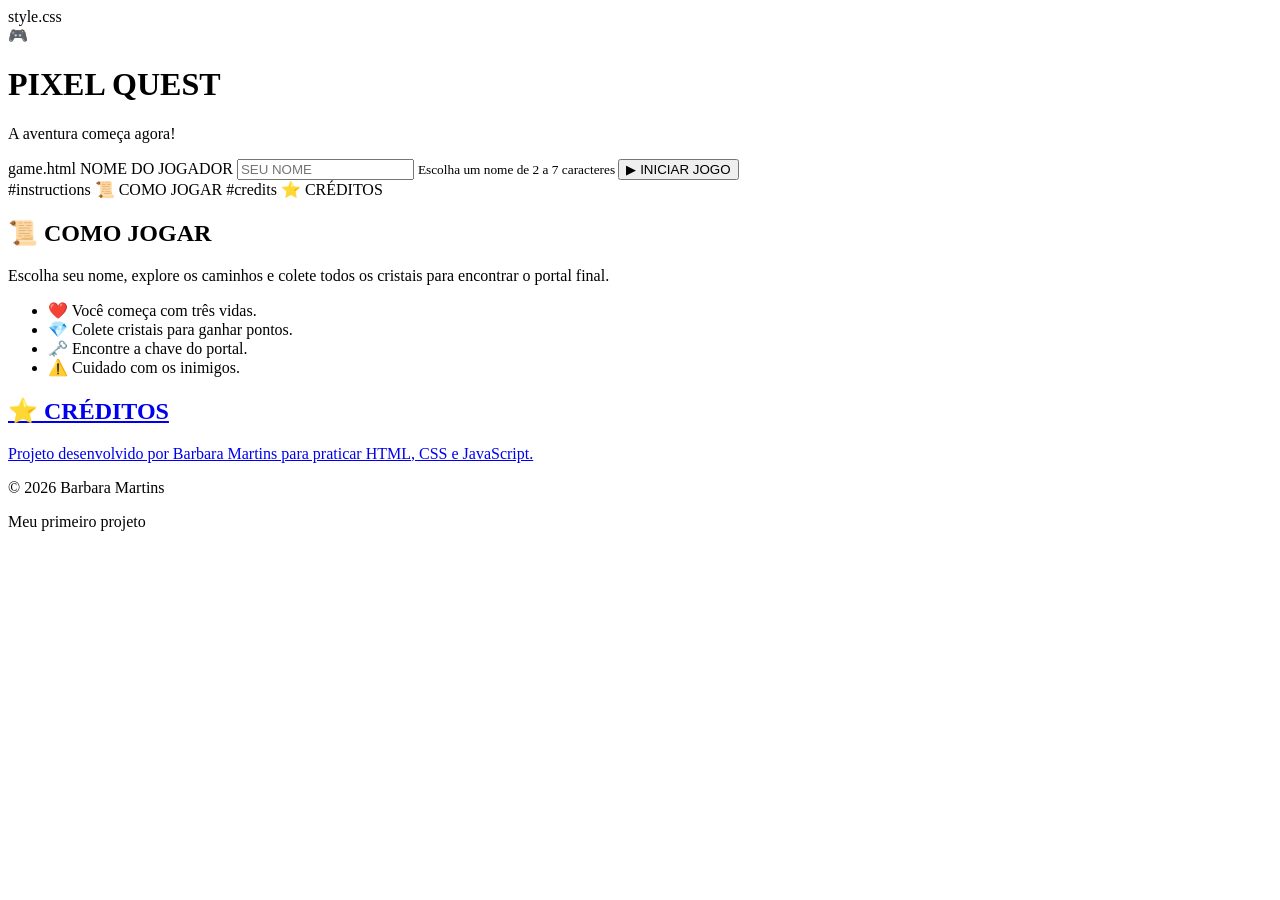
==== index.html @ 779dc49f "create retro game menu" ====
<!DOCTYPE html>
<html lang="pt-BR">

<head>
    <meta charset="UTF-8">

    <meta
        name="viewport"
        content="width=device-width, initial-scale=1.0"
    >

    <title>Pixel Quest</title>

    <!-- Conecta o HTML ao arquivo de estilos -->
    style.css
</head>

<body>

    <main class="game-menu">

        <!-- Nome e identidade do jogo -->
        <header class="game-header">
            <div class="game-icon">🎮</div>

            <h1>PIXEL QUEST</h1>

            <p class="subtitle">
                A aventura começa agora!
            </p>
        </header>

        <!-- Formulário do jogador -->
        game.html

            <label for="username">
                NOME DO JOGADOR
            </label>

            <input
                type="text"
                id="username"
                name="username"
                maxlength="7"
                minlength="2"
                placeholder="SEU NOME"
                autocomplete="off"
                required
            >

            <small>
                Escolha um nome de 2 a 7 caracteres
            </small>

            <button type="submit" class="menu-button start-button">
                ▶ INICIAR JOGO
            </button>

        </form>

        <!-- Outros botões do menu -->
        <nav class="menu-options">

            #instructions
                📜 COMO JOGAR
            </a>

            #credits
                ⭐ CRÉDITOS
            </a>

        </nav>

        <!-- Instruções -->
        <section class="information-box" id="instructions">

            <h2>📜 COMO JOGAR</h2>

            <p>
                Escolha seu nome, explore os caminhos e colete
                todos os cristais para encontrar o portal final.
            </p>

            <ul>
                <li>❤️ Você começa com três vidas.</li>
                <li>💎 Colete cristais para ganhar pontos.</li>
                <li>🗝️ Encontre a chave do portal.</li>
                <li>⚠️ Cuidado com os inimigos.</li>
            </ul>

            <a href="#" class="close-button      </a>

        </section>

        <!-- Créditos -->
        <section class="information-box" id="credits">

            <h2>⭐ CRÉDITOS</h2>

            <p>
                Projeto desenvolvido por Barbara Martins
                para praticar HTML, CSS e JavaScript.
            </p>

            <a                FECHAR
            </a>

        </section>

        <footer>
            <p>© 2026 Barbara Martins</p>
            <p>Meu primeiro projeto</p>
        </footer>

    </main>

</body>

</html>
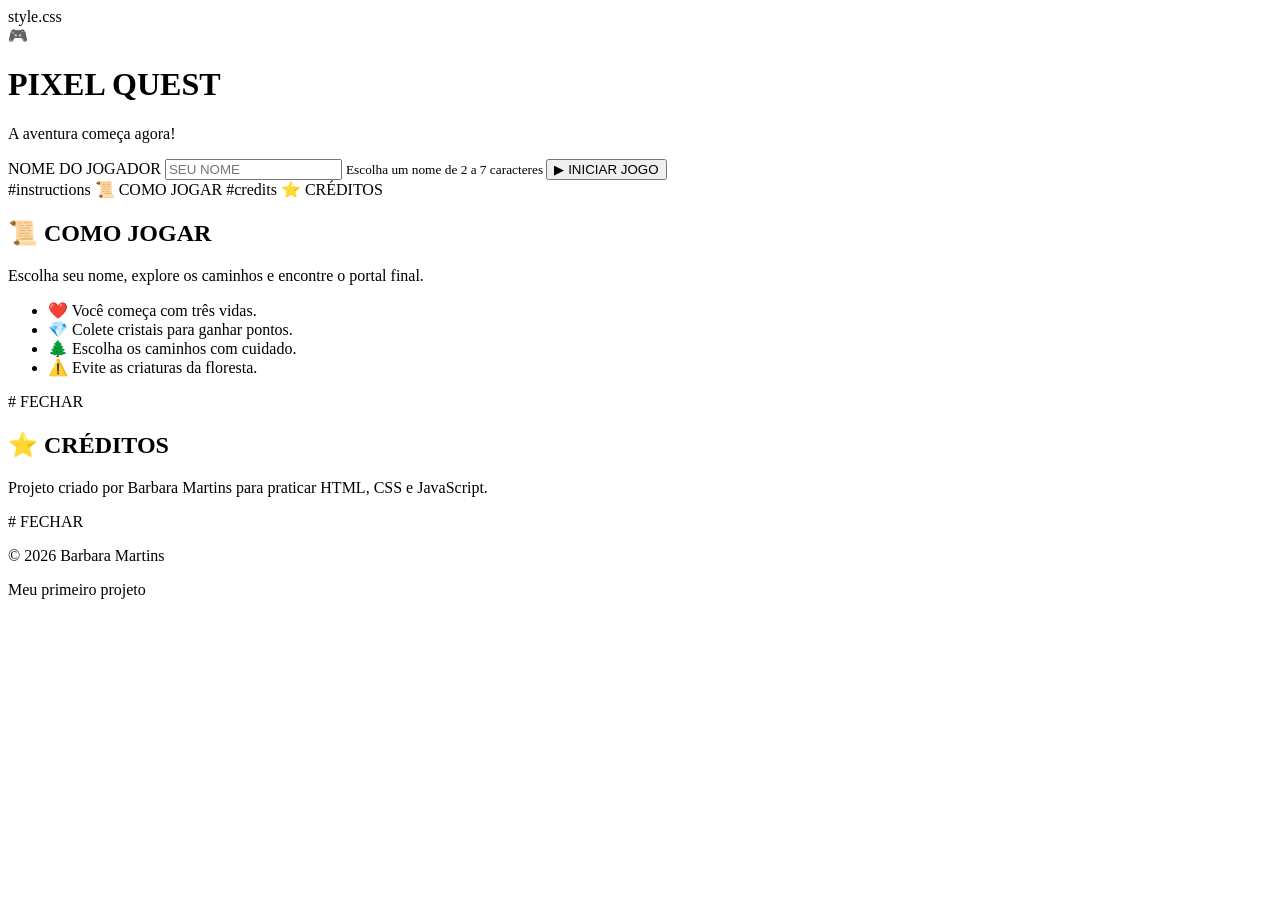
==== commit 30d8ba79: "Update initial game menu" ====
--- a/index.html
+++ b/index.html
@@ -1,6 +1,5 @@
 <!DOCTYPE html>
 <html lang="pt-BR">
-
 <head>
     <meta charset="UTF-8">
 
@@ -11,15 +10,13 @@
 
     <title>Pixel Quest</title>
 
-    <!-- Conecta o HTML ao arquivo de estilos -->
     style.css
 </head>
 
-<body>
+<body class="menu-page">
 
     <main class="game-menu">
 
-        <!-- Nome e identidade do jogo -->
         <header class="game-header">
             <div class="game-icon">🎮</div>
 
@@ -30,9 +27,11 @@
             </p>
         </header>
 
-        <!-- Formulário do jogador -->
-        game.html
-
+        <form
+            class="player-form"
+            action="game.html"
+            method="get"
+        >
             <label for="username">
                 NOME DO JOGADOR
             </label>
@@ -41,8 +40,8 @@
                 type="text"
                 id="username"
                 name="username"
+                minlength="2"
                 maxlength="7"
-                minlength="2"
                 placeholder="SEU NOME"
                 autocomplete="off"
                 required
@@ -52,15 +51,15 @@
                 Escolha um nome de 2 a 7 caracteres
             </small>
 
-            <button type="submit" class="menu-button start-button">
+            <button
+                type="submit"
+                class="menu-button start-button"
+            >
                 ▶ INICIAR JOGO
             </button>
-
         </form>
 
-        <!-- Outros botões do menu -->
         <nav class="menu-options">
-
             #instructions
                 📜 COMO JOGAR
             </a>
@@ -68,43 +67,45 @@
             #credits
                 ⭐ CRÉDITOS
             </a>
-
         </nav>
 
-        <!-- Instruções -->
-        <section class="information-box" id="instructions">
-
+        <section
+            class="information-box"
+            id="instructions"
+        >
             <h2>📜 COMO JOGAR</h2>
 
             <p>
-                Escolha seu nome, explore os caminhos e colete
-                todos os cristais para encontrar o portal final.
+                Escolha seu nome, explore os caminhos e encontre
+                o portal final.
             </p>
 
             <ul>
                 <li>❤️ Você começa com três vidas.</li>
                 <li>💎 Colete cristais para ganhar pontos.</li>
-                <li>🗝️ Encontre a chave do portal.</li>
-                <li>⚠️ Cuidado com os inimigos.</li>
+                <li>🌲 Escolha os caminhos com cuidado.</li>
+                <li>⚠️ Evite as criaturas da floresta.</li>
             </ul>
 
-            <a href="#" class="close-button      </a>
-
+            #
+                FECHAR
+            </a>
         </section>
 
-        <!-- Créditos -->
-        <section class="information-box" id="credits">
-
+        <section
+            class="information-box"
+            id="credits"
+        >
             <h2>⭐ CRÉDITOS</h2>
 
             <p>
-                Projeto desenvolvido por Barbara Martins
-                para praticar HTML, CSS e JavaScript.
+                Projeto criado por Barbara Martins para praticar
+                HTML, CSS e JavaScript.
             </p>
 
-            <a                FECHAR
+            #
+                FECHAR
             </a>
-
         </section>
 
         <footer>
@@ -115,5 +116,4 @@
     </main>
 
 </body>
-
 </html>
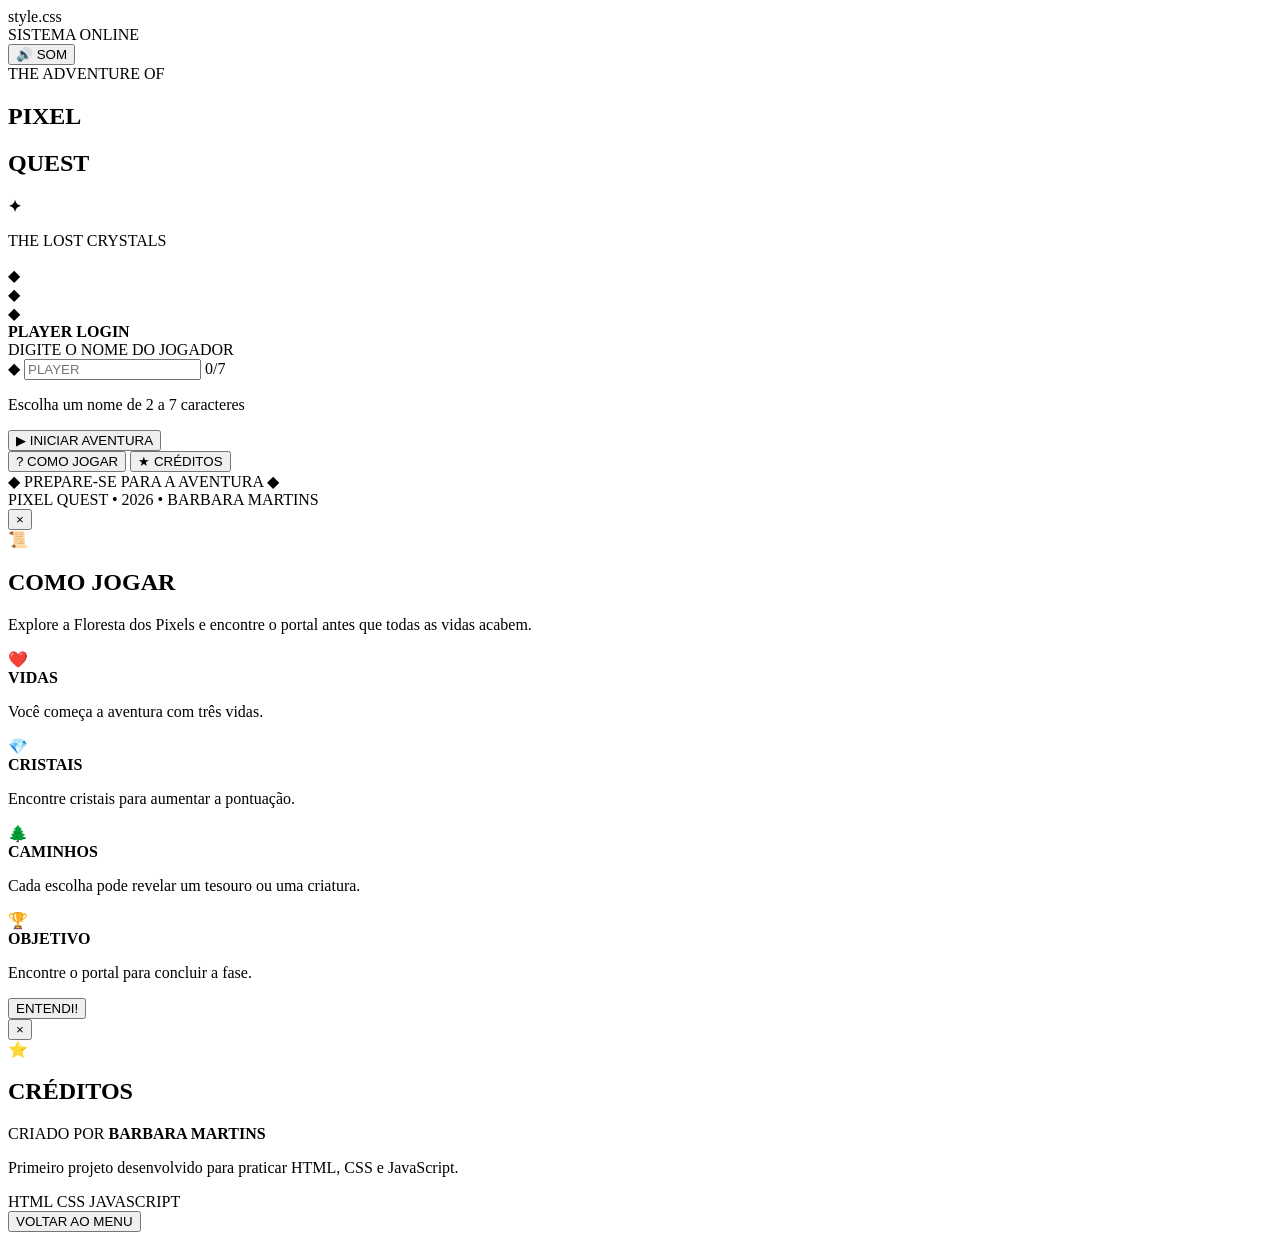
==== commit ce78f459: "Rebuild dynamic game menu" ====
--- a/index.html
+++ b/index.html
@@ -1,5 +1,6 @@
 <!DOCTYPE html>
 <html lang="pt-BR">
+
 <head>
     <meta charset="UTF-8">
 
@@ -8,6 +9,11 @@
         content="width=device-width, initial-scale=1.0"
     >
 
+    <meta
+        name="description"
+        content="Pixel Quest, um jogo de aventura retrô."
+    >
+
     <title>Pixel Quest</title>
 
     style.css
@@ -15,105 +21,374 @@
 
 <body class="menu-page">
 
-    <main class="game-menu">
-
-        <header class="game-header">
-            <div class="game-icon">🎮</div>
-
-            <h1>PIXEL QUEST</h1>
-
-            <p class="subtitle">
-                A aventura começa agora!
+    <div class="stars stars-one"></div>
+    <div class="stars stars-two"></div>
+
+    <header class="top-bar">
+        <div class="sound-status">
+            <span class="status-light"></span>
+            SISTEMA ONLINE
+        </div>
+
+        <button
+            class="sound-button"
+            id="soundButton"
+            type="button"
+            aria-label="Ativar ou desativar sons"
+        >
+            🔊 SOM
+        </button>
+    </header>
+
+    <main class="menu-screen">
+
+        <section class="hero-area">
+
+            <div class="game-logo">
+                <span class="logo-small">THE ADVENTURE OF</span>
+
+                <h1>PIXEL</h1>
+                <h1 class="quest-word">QUEST</h1>
+
+                <div class="logo-line">
+                    <span></span>
+                    <strong>✦</strong>
+                    <span></span>
+                </div>
+
+                <p>THE LOST CRYSTALS</p>
+            </div>
+
+            <div class="game-scene" aria-label="Cenário do jogo">
+
+                <div class="pixel-moon"></div>
+
+                <div class="mountain mountain-back"></div>
+                <div class="mountain mountain-middle"></div>
+
+                <div class="floating-crystal crystal-one">◆</div>
+                <div class="floating-crystal crystal-two">◆</div>
+                <div class="floating-crystal crystal-three">◆</div>
+
+                <div class="hero-character" aria-label="Personagem">
+                    <div class="hero-hair"></div>
+                    <div class="hero-head"></div>
+                    <div class="hero-body"></div>
+                    <div class="hero-arm hero-arm-left"></div>
+                    <div class="hero-arm hero-arm-right"></div>
+                    <div class="hero-leg hero-leg-left"></div>
+                    <div class="hero-leg hero-leg-right"></div>
+                </div>
+
+                <div class="ground">
+                    <div class="grass"></div>
+                </div>
+            </div>
+
+        </section>
+
+        <section class="menu-card">
+
+            <div class="card-decoration">
+                <span></span>
+                <strong>PLAYER LOGIN</strong>
+                <span></span>
+            </div>
+
+            <form
+                class="player-form"
+                id="playerForm"
+                action="game.html"
+                method="get"
+            >
+                <label for="username">
+                    DIGITE O NOME DO JOGADOR
+                </label>
+
+                <div class="input-wrapper">
+                    <span class="input-icon">◆</span>
+
+                    <input
+                        type="text"
+                        id="username"
+                        name="username"
+                        minlength="2"
+                        maxlength="7"
+                        placeholder="PLAYER"
+                        autocomplete="off"
+                        spellcheck="false"
+                        required
+                    >
+
+                    <span class="character-counter" id="characterCounter">
+                        0/7
+                    </span>
+                </div>
+
+                <p class="form-message" id="formMessage">
+                    Escolha um nome de 2 a 7 caracteres
+                </p>
+
+                <button
+                    type="submit"
+                    class="game-button primary-button"
+                >
+                    <span class="button-icon">▶</span>
+                    INICIAR AVENTURA
+                </button>
+            </form>
+
+            <div class="secondary-buttons">
+
+                <button
+                    type="button"
+                    class="game-button secondary-button"
+                    data-modal="instructionsModal"
+                >
+                    <span class="button-icon">?</span>
+                    COMO JOGAR
+                </button>
+
+                <button
+                    type="button"
+                    class="game-button secondary-button"
+                    data-modal="creditsModal"
+                >
+                    <span class="button-icon">★</span>
+                    CRÉDITOS
+                </button>
+
+            </div>
+
+            <div class="press-start">
+                <span>◆</span>
+                PREPARE-SE PARA A AVENTURA
+                <span>◆</span>
+            </div>
+
+        </section>
+
+    </main>
+
+    <footer class="page-footer">
+        <span>PIXEL QUEST</span>
+        <span>•</span>
+        <span>2026</span>
+        <span>•</span>
+        <span>BARBARA MARTINS</span>
+    </footer>
+
+    <div
+        class="modal-overlay"
+        id="instructionsModal"
+        role="dialog"
+        aria-modal="true"
+        aria-labelledby="instructionsTitle"
+    >
+        <section class="game-modal">
+
+            <button
+                type="button"
+                class="modal-close"
+                aria-label="Fechar"
+            >
+                ×
+            </button>
+
+            <div class="modal-icon">📜</div>
+
+            <h2 id="instructionsTitle">
+                COMO JOGAR
+            </h2>
+
+            <p class="modal-description">
+                Explore a Floresta dos Pixels e encontre o portal
+                antes que todas as vidas acabem.
             </p>
-        </header>
-
-        <form
-            class="player-form"
-            action="game.html"
-            method="get"
-        >
-            <label for="username">
-                NOME DO JOGADOR
-            </label>
-
-            <input
-                type="text"
-                id="username"
-                name="username"
-                minlength="2"
-                maxlength="7"
-                placeholder="SEU NOME"
-                autocomplete="off"
-                required
-            >
-
-            <small>
-                Escolha um nome de 2 a 7 caracteres
-            </small>
+
+            <div class="instruction-list">
+
+                <div class="instruction-item">
+                    <span class="instruction-icon">❤️</span>
+
+                    <div>
+                        <strong>VIDAS</strong>
+                        <p>Você começa a aventura com três vidas.</p>
+                    </div>
+                </div>
+
+                <div class="instruction-item">
+                    <span class="instruction-icon">💎</span>
+
+                    <div>
+                        <strong>CRISTAIS</strong>
+                        <p>Encontre cristais para aumentar a pontuação.</p>
+                    </div>
+                </div>
+
+                <div class="instruction-item">
+                    <span class="instruction-icon">🌲</span>
+
+                    <div>
+                        <strong>CAMINHOS</strong>
+                        <p>
+                            Cada escolha pode revelar um tesouro
+                            ou uma criatura.
+                        </p>
+                    </div>
+                </div>
+
+                <div class="instruction-item">
+                    <span class="instruction-icon">🏆</span>
+
+                    <div>
+                        <strong>OBJETIVO</strong>
+                        <p>Encontre o portal para concluir a fase.</p>
+                    </div>
+                </div>
+
+            </div>
 
             <button
-                type="submit"
-                class="menu-button start-button"
-            >
-                ▶ INICIAR JOGO
+                type="button"
+                class="game-button primary-button modal-confirm"
+            >
+                ENTENDI!
             </button>
-        </form>
-
-        <nav class="menu-options">
-            #instructions
-                📜 COMO JOGAR
-            </a>
-
-            #credits
-                ⭐ CRÉDITOS
-            </a>
-        </nav>
-
-        <section
-            class="information-box"
-            id="instructions"
-        >
-            <h2>📜 COMO JOGAR</h2>
-
-            <p>
-                Escolha seu nome, explore os caminhos e encontre
-                o portal final.
-            </p>
-
-            <ul>
-                <li>❤️ Você começa com três vidas.</li>
-                <li>💎 Colete cristais para ganhar pontos.</li>
-                <li>🌲 Escolha os caminhos com cuidado.</li>
-                <li>⚠️ Evite as criaturas da floresta.</li>
-            </ul>
-
-            #
-                FECHAR
-            </a>
+
         </section>
-
-        <section
-            class="information-box"
-            id="credits"
-        >
-            <h2>⭐ CRÉDITOS</h2>
-
-            <p>
-                Projeto criado por Barbara Martins para praticar
-                HTML, CSS e JavaScript.
-            </p>
-
-            #
-                FECHAR
-            </a>
+    </div>
+
+    <div
+        class="modal-overlay"
+        id="creditsModal"
+        role="dialog"
+        aria-modal="true"
+        aria-labelledby="creditsTitle"
+    >
+        <section class="game-modal credits-modal">
+
+            <button
+                type="button"
+                class="modal-close"
+                aria-label="Fechar"
+            >
+                ×
+            </button>
+
+            <div class="modal-icon">⭐</div>
+
+            <h2 id="creditsTitle">
+                CRÉDITOS
+            </h2>
+
+            <div class="creator-card">
+                <span>CRIADO POR</span>
+                <strong>BARBARA MARTINS</strong>
+
+                <p>
+                    Primeiro projeto desenvolvido para praticar
+                    HTML, CSS e JavaScript.
+                </p>
+            </div>
+
+            <div class="technology-list">
+                <span>HTML</span>
+                <span>CSS</span>
+                <span>JAVASCRIPT</span>
+            </div>
+
+            <button
+                type="button"
+                class="game-button primary-button modal-confirm"
+            >
+                VOLTAR AO MENU
+            </button>
+
         </section>
-
-        <footer>
-            <p>© 2026 Barbara Martins</p>
-            <p>Meu primeiro projeto</p>
-        </footer>
-
-    </main>
-
-</body>
-</html>
+    </div>
+
+    <script>
+        const usernameInput =
+            document.getElementById("username");
+
+        const characterCounter =
+            document.getElementById("characterCounter");
+
+        const playerForm =
+            document.getElementById("playerForm");
+
+        const formMessage =
+            document.getElementById("formMessage");
+
+        const soundButton =
+            document.getElementById("soundButton");
+
+        let soundEnabled = true;
+
+        usernameInput.addEventListener("input", function () {
+            const username = usernameInput.value;
+
+            characterCounter.textContent =
+                username.length + "/7";
+
+            usernameInput.value =
+                username.replace(/[^a-zA-ZÀ-ÿ0-9]/g, "");
+
+            formMessage.textContent =
+                "Escolha um nome de 2 a 7 caracteres";
+
+            formMessage.classList.remove("error-message");
+        });
+
+        playerForm.addEventListener("submit", function (event) {
+            const username =
+                usernameInput.value.trim();
+
+            if (username.length < 2) {
+                event.preventDefault();
+
+                formMessage.textContent =
+                    "O nome precisa ter pelo menos 2 caracteres.";
+
+                formMessage.classList.add("error-message");
+
+                usernameInput.focus();
+
+                return;
+            }
+
+            playSound(520, 0.12);
+        });
+
+        document
+            .querySelectorAll("[data-modal]")
+            .forEach(function (button) {
+                button.addEventListener("click", function () {
+                    const modalId =
+                        button.getAttribute("data-modal");
+
+                    const modal =
+                        document.getElementById(modalId);
+
+                    modal.classList.add("modal-visible");
+
+                    document.body.classList.add("modal-open");
+
+                    playSound(440, 0.08);
+                });
+            });
+
+        function closeModal(modal) {
+            modal.classList.remove("modal-visible");
+
+            document.body.classList.remove("modal-open");
+
+            playSound(300, 0.06);
+        }
+
+        document
+            .querySelectorAll(".modal-close, .modal-confirm")
+            .forEach(function (button) {
+                button.addEventListener("click", function () {
+            
